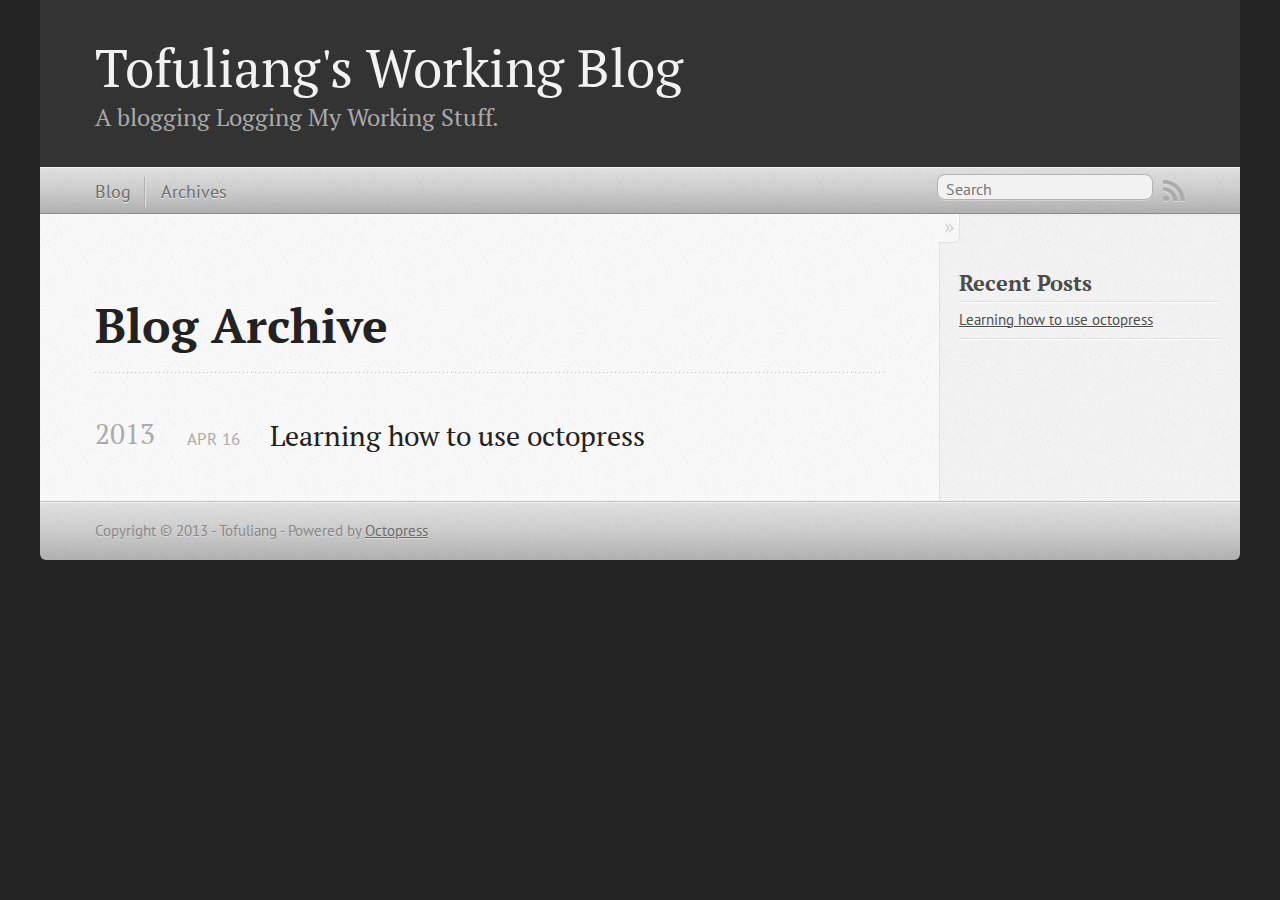
==== blog/archives/index.html @ 8b1bc57b "Site updated at 2013-04-16 16:21:03 UTC" ====
<!DOCTYPE html>
<!--[if IEMobile 7 ]><html class="no-js iem7"><![endif]-->
<!--[if lt IE 9]><html class="no-js lte-ie8"><![endif]-->
<!--[if (gt IE 8)|(gt IEMobile 7)|!(IEMobile)|!(IE)]><!--><html class="no-js" lang="en"><!--<![endif]-->
<head>
  <meta charset="utf-8">
  <title>Blog Archive - Tofuliang's Working Blog</title>
  <meta name="author" content="Tofuliang">

  
  <meta name="description" content=" Blog Archive 2013 Learning how to use octopress
Apr 16 2013 Recent Posts Learning how to use octopress ">
  

  <!-- http://t.co/dKP3o1e -->
  <meta name="HandheldFriendly" content="True">
  <meta name="MobileOptimized" content="320">
  <meta name="viewport" content="width=device-width, initial-scale=1">

  
  <link rel="canonical" href="http://tofuliang.github.com/blog/archives">
  <link href="/favicon.png" rel="icon">
  <link href="/stylesheets/screen.css" media="screen, projection" rel="stylesheet" type="text/css">
  <link href="/atom.xml" rel="alternate" title="Tofuliang's Working Blog" type="application/atom+xml">
  <script src="/javascripts/modernizr-2.0.js"></script>
  <script src="//ajax.googleapis.com/ajax/libs/jquery/1.9.1/jquery.min.js"></script>
  <script>!window.jQuery && document.write(unescape('%3Cscript src="./javascripts/lib/jquery.min.js"%3E%3C/script%3E'))</script>
  <script src="/javascripts/octopress.js" type="text/javascript"></script>
  <!--Fonts from Google"s Web font directory at http://google.com/webfonts -->
<link href="http://fonts.googleapis.com/css?family=PT+Serif:regular,italic,bold,bolditalic" rel="stylesheet" type="text/css">
<link href="http://fonts.googleapis.com/css?family=PT+Sans:regular,italic,bold,bolditalic" rel="stylesheet" type="text/css">

  

</head>

<body   >
  <header role="banner"><hgroup>
  <h1><a href="/">Tofuliang's Working Blog</a></h1>
  
    <h2>A blogging Logging My Working Stuff.</h2>
  
</hgroup>

</header>
  <nav role="navigation"><ul class="subscription" data-subscription="rss">
  <li><a href="/atom.xml" rel="subscribe-rss" title="subscribe via RSS">RSS</a></li>
  
</ul>
  
<form action="https://www.google.com/search" method="get">
  <fieldset role="search">
    <input type="hidden" name="q" value="site:tofuliang.github.com" />
    <input class="search" type="text" name="q" results="0" placeholder="Search"/>
  </fieldset>
</form>
  
<ul class="main-navigation">
  <li><a href="/">Blog</a></li>
  <li><a href="/blog/archives">Archives</a></li>
</ul>

</nav>
  <div id="main">
    <div id="content">
      <div>
<article role="article">
  
  <header>
    <h1 class="entry-title">Blog Archive</h1>
    
  </header>
  
  <div id="blog-archives">



  
  <h2>2013</h2>

<article>
  
<h1><a href="/blog/2013/04/16/learning-how-to-use-octopress/">Learning how to use octopress</a></h1>
<time datetime="2013-04-16T23:14:00+08:00" pubdate><span class='month'>Apr</span> <span class='day'>16</span> <span class='year'>2013</span></time>


</article>

</div>

  
</article>

</div>

<aside class="sidebar">
  
    <section>
  <h1>Recent Posts</h1>
  <ul id="recent_posts">
    
      <li class="post">
        <a href="/blog/2013/04/16/learning-how-to-use-octopress/">Learning how to use octopress</a>
      </li>
    
  </ul>
</section>





  
</aside>


    </div>
  </div>
  <footer role="contentinfo"><p>
  Copyright &copy; 2013 - Tofuliang -
  <span class="credit">Powered by <a href="http://octopress.org">Octopress</a></span>
</p>

</footer>
  







  <script type="text/javascript">
    (function(){
      var twitterWidgets = document.createElement('script');
      twitterWidgets.type = 'text/javascript';
      twitterWidgets.async = true;
      twitterWidgets.src = 'http://platform.twitter.com/widgets.js';
      document.getElementsByTagName('head')[0].appendChild(twitterWidgets);
    })();
  </script>





</body>
</html>
---- stylesheets/screen.css ----
html,body,div,span,applet,object,iframe,h1,h2,h3,h4,h5,h6,p,blockquote,pre,a,abbr,acronym,address,big,cite,code,del,dfn,em,img,ins,kbd,q,s,samp,small,strike,strong,sub,sup,tt,var,b,u,i,center,dl,dt,dd,ol,ul,li,fieldset,form,label,legend,table,caption,tbody,tfoot,thead,tr,th,td,article,aside,canvas,details,embed,figure,figcaption,footer,header,hgroup,menu,nav,output,ruby,section,summary,time,mark,audio,video{margin:0;padding:0;border:0;font:inherit;font-size:100%;vertical-align:baseline}html{line-height:1}ol,ul{list-style:none}table{border-collapse:collapse;border-spacing:0}caption,th,td{text-align:left;font-weight:normal;vertical-align:middle}q,blockquote{quotes:none}q:before,q:after,blockquote:before,blockquote:after{content:"";content:none}a img{border:none}article,aside,details,figcaption,figure,footer,header,hgroup,menu,nav,section,summary{display:block}article,aside,details,figcaption,figure,footer,header,hgroup,menu,nav,section,summary{display:block}a{color:#1863a1}a:visited{color:#751590}a:focus{color:#0181eb}a:hover{color:#0181eb}a:active{color:#01579f}aside.sidebar a{color:#1863a1}aside.sidebar a:focus{color:#0181eb}aside.sidebar a:hover{color:#0181eb}aside.sidebar a:active{color:#01579f}a{-webkit-transition:color 0.3s;-moz-transition:color 0.3s;-o-transition:color 0.3s;transition:color 0.3s}html{background:#252525 url('/images/line-tile.png?1366083861') top left}body>div{background:#f2f2f2 url('/images/noise.png?1366083861') top left;border-bottom:1px solid #bfbfbf}body>div>div{background:#f8f8f8 url('/images/noise.png?1366083861') top left;border-right:1px solid #e0e0e0}.heading,body>header h1,h1,h2,h3,h4,h5,h6{font-family:"PT Serif","Georgia","Helvetica Neue",Arial,sans-serif}.sans,body>header h2,article header p.meta,article>footer,#content .blog-index footer,html .gist .gist-file .gist-meta,#blog-archives a.category,#blog-archives time,aside.sidebar section,body>footer{font-family:"PT Sans","Helvetica Neue",Arial,sans-serif}.serif,body,#content .blog-index a[rel=full-article]{font-family:"PT Serif",Georgia,Times,"Times New Roman",serif}.mono,pre,code,tt,p code,li code{font-family:Menlo,Monaco,"Andale Mono","lucida console","Courier New",monospace}body>header h1{font-size:2.2em;font-family:"PT Serif","Georgia","Helvetica Neue",Arial,sans-serif;font-weight:normal;line-height:1.2em;margin-bottom:0.6667em}body>header h2{font-family:"PT Serif","Georgia","Helvetica Neue",Arial,sans-serif}body{line-height:1.5em;color:#222}h1{font-size:2.2em;line-height:1.2em}@media only screen and (min-width: 992px){body{font-size:1.15em}h1{font-size:2.6em;line-height:1.2em}}h1,h2,h3,h4,h5,h6{text-rendering:optimizelegibility;margin-bottom:1em;font-weight:bold}h2,section h1{font-size:1.5em}h3,section h2,section section h1{font-size:1.3em}h4,section h3,section section h2,section section section h1{font-size:1em}h5,section h4,section section h3{font-size:.9em}h6,section h5,section section h4,section section section h3{font-size:.8em}p,article blockquote,ul,ol{margin-bottom:1.5em}ul{list-style-type:disc}ul ul{list-style-type:circle;margin-bottom:0px}ul ul ul{list-style-type:square;margin-bottom:0px}ol{list-style-type:decimal}ol ol{list-style-type:lower-alpha;margin-bottom:0px}ol ol ol{list-style-type:lower-roman;margin-bottom:0px}ul,ul ul,ul ol,ol,ol ul,ol ol{margin-left:1.3em}ul ul,ul ol,ol ul,ol ol{margin-bottom:0em}strong{font-weight:bold}em{font-style:italic}sup,sub{font-size:0.8em;position:relative;display:inline-block}sup{top:-0.5em}sub{bottom:-0.5em}q{font-style:italic}q:before{content:"\201C"}q:after{content:"\201D"}em,dfn{font-style:italic}strong,dfn{font-weight:bold}del,s{text-decoration:line-through}abbr,acronym{border-bottom:1px dotted;cursor:help}sub,sup{line-height:0}hr{margin-bottom:0.2em}small{font-size:.8em}big{font-size:1.2em}article blockquote{font-style:italic;position:relative;font-size:1.2em;line-height:1.5em;padding-left:1em;border-left:4px solid rgba(170,170,170,0.5)}article blockquote cite{font-style:italic}article blockquote cite a{color:#aaa !important;word-wrap:break-word}article blockquote cite:before{content:'\2014';padding-right:.3em;padding-left:.3em;color:#aaa}@media only screen and (min-width: 992px){article blockquote{padding-left:1.5em;border-left-width:4px}}.pullquote-right:before,.pullquote-left:before{padding:0;border:none;content:attr(data-pullquote);float:right;width:45%;margin:.5em 0 1em 1.5em;position:relative;top:7px;font-size:1.4em;line-height:1.45em}.pullquote-left:before{float:left;margin:.5em 1.5em 1em 0}.force-wrap,article a,aside.sidebar a{white-space:-moz-pre-wrap;white-space:-pre-wrap;white-space:-o-pre-wrap;white-space:pre-wrap;word-wrap:break-word}.group,body>header,body>nav,body>footer,body #content>article,body #content>div>article,body #content>div>section,body div.pagination,aside.sidebar,#main,#content,.sidebar{*zoom:1}.group:after,body>header:after,body>nav:after,body>footer:after,body #content>article:after,body #content>div>article:after,body #content>div>section:after,body div.pagination:after,aside.sidebar:after,#main:after,#content:after,.sidebar:after{content:"";display:table;clear:both}body{-webkit-text-size-adjust:none;max-width:1200px;position:relative;margin:0 auto}body>header,body>nav,body>footer,body #content>article,body #content>div>article,body #content>div>section{padding-left:18px;padding-right:18px}@media only screen and (min-width: 480px){body>header,body>nav,body>footer,body #content>article,body #content>div>article,body #content>div>section{padding-left:25px;padding-right:25px}}@media only screen and (min-width: 768px){body>header,body>nav,body>footer,body #content>article,body #content>div>article,body #content>div>section{padding-left:35px;padding-right:35px}}@media only screen and (min-width: 992px){body>header,body>nav,body>footer,body #content>article,body #content>div>article,body #content>div>section{padding-left:55px;padding-right:55px}}body div.pagination{margin-left:18px;margin-right:18px}@media only screen and (min-width: 480px){body div.pagination{margin-left:25px;margin-right:25px}}@media only screen and (min-width: 768px){body div.pagination{margin-left:35px;margin-right:35px}}@media only screen and (min-width: 992px){body div.pagination{margin-left:55px;margin-right:55px}}body>header{font-size:1em;padding-top:1.5em;padding-bottom:1.5em}#content{overflow:hidden}#content>div,#content>article{width:100%}aside.sidebar{float:none;padding:0 18px 1px;background-color:#f7f7f7;border-top:1px solid #e0e0e0}.flex-content,article img,article video,article .flash-video,aside.sidebar img{max-width:100%;height:auto}.basic-alignment.left,article img.left,article video.left,article .left.flash-video,aside.sidebar img.left{float:left;margin-right:1.5em}.basic-alignment.right,article img.right,article video.right,article .right.flash-video,aside.sidebar img.right{float:right;margin-left:1.5em}.basic-alignment.center,article img.center,article video.center,article .center.flash-video,aside.sidebar img.center{display:block;margin:0 auto 1.5em}.basic-alignment.left,article img.left,article video.left,article .left.flash-video,aside.sidebar img.left,.basic-alignment.right,article img.right,article video.right,article .right.flash-video,aside.sidebar img.right{margin-bottom:.8em}.toggle-sidebar,.no-sidebar .toggle-sidebar{display:none}@media only screen and (min-width: 750px){body.sidebar-footer aside.sidebar{float:none;width:auto;clear:left;margin:0;padding:0 35px 1px;background-color:#f7f7f7;border-top:1px solid #eaeaea}body.sidebar-footer aside.sidebar section.odd,body.sidebar-footer aside.sidebar section.even{float:left;width:48%}body.sidebar-footer aside.sidebar section.odd{margin-left:0}body.sidebar-footer aside.sidebar section.even{margin-left:4%}body.sidebar-footer aside.sidebar.thirds section{width:30%;margin-left:5%}body.sidebar-footer aside.sidebar.thirds section.first{margin-left:0;clear:both}}body.sidebar-footer #content{margin-right:0px}body.sidebar-footer .toggle-sidebar{display:none}@media only screen and (min-width: 550px){body>header{font-size:1em}}@media only screen and (min-width: 750px){aside.sidebar{float:none;width:auto;clear:left;margin:0;padding:0 35px 1px;background-color:#f7f7f7;border-top:1px solid #eaeaea}aside.sidebar section.odd,aside.sidebar section.even{float:left;width:48%}aside.sidebar section.odd{margin-left:0}aside.sidebar section.even{margin-left:4%}aside.sidebar.thirds section{width:30%;margin-left:5%}aside.sidebar.thirds section.first{margin-left:0;clear:both}}@media only screen and (min-width: 768px){body{-webkit-text-size-adjust:auto}body>header{font-size:1.2em}#main{padding:0;margin:0 auto}#content{overflow:visible;margin-right:240px;position:relative}.no-sidebar #content{margin-right:0;border-right:0}.collapse-sidebar #content{margin-right:20px}#content>div,#content>article{padding-top:17.5px;padding-bottom:17.5px;float:left}aside.sidebar{width:210px;padding:0 15px 15px;background:none;clear:none;float:left;margin:0 -100% 0 0}aside.sidebar section{width:auto;margin-left:0}aside.sidebar section.odd,aside.sidebar section.even{float:none;width:auto;margin-left:0}.collapse-sidebar aside.sidebar{float:none;width:auto;clear:left;margin:0;padding:0 35px 1px;background-color:#f7f7f7;border-top:1px solid #eaeaea}.collapse-sidebar aside.sidebar section.odd,.collapse-sidebar aside.sidebar section.even{float:left;width:48%}.collapse-sidebar aside.sidebar section.odd{margin-left:0}.collapse-sidebar aside.sidebar section.even{margin-left:4%}.collapse-sidebar aside.sidebar.thirds section{width:30%;margin-left:5%}.collapse-sidebar aside.sidebar.thirds section.first{margin-left:0;clear:both}}@media only screen and (min-width: 992px){body>header{font-size:1.3em}#content{margin-right:300px}#content>div,#content>article{padding-top:27.5px;padding-bottom:27.5px}aside.sidebar{width:260px;padding:1.2em 20px 20px}.collapse-sidebar aside.sidebar{padding-left:55px;padding-right:55px}}@media only screen and (min-width: 768px){ul,ol{margin-left:0}}body>header{background:#333}body>header h1{display:inline-block;margin:0}body>header h1 a,body>header h1 a:visited,body>header h1 a:hover{color:#f2f2f2;text-decoration:none}body>header h2{margin:.2em 0 0;font-size:1em;color:#aaa;font-weight:normal}body>nav{position:relative;background-color:#ccc;background:url('/images/noise.png?1366083861'),-webkit-gradient(linear, 50% 0%, 50% 100%, color-stop(0%, #e0e0e0), color-stop(50%, #cccccc), color-stop(100%, #b0b0b0));background:url('/images/noise.png?1366083861'),-webkit-linear-gradient(#e0e0e0,#cccccc,#b0b0b0);background:url('/images/noise.png?1366083861'),-moz-linear-gradient(#e0e0e0,#cccccc,#b0b0b0);background:url('/images/noise.png?1366083861'),-o-linear-gradient(#e0e0e0,#cccccc,#b0b0b0);background:url('/images/noise.png?1366083861'),linear-gradient(#e0e0e0,#cccccc,#b0b0b0);border-top:1px solid #f2f2f2;border-bottom:1px solid #8c8c8c;padding-top:.35em;padding-bottom:.35em}body>nav form{-webkit-background-clip:padding;-moz-background-clip:padding;background-clip:padding-box;margin:0;padding:0}body>nav form .search{padding:.3em .5em 0;font-size:.85em;font-family:"PT Sans","Helvetica Neue",Arial,sans-serif;line-height:1.1em;width:95%;-webkit-border-radius:0.5em;-moz-border-radius:0.5em;-ms-border-radius:0.5em;-o-border-radius:0.5em;border-radius:0.5em;-webkit-background-clip:padding;-moz-background-clip:padding;background-clip:padding-box;-webkit-box-shadow:#d1d1d1 0 1px;-moz-box-shadow:#d1d1d1 0 1px;box-shadow:#d1d1d1 0 1px;background-color:#f2f2f2;border:1px solid #b3b3b3;color:#888}body>nav form .search:focus{color:#444;border-color:#80b1df;-webkit-box-shadow:#80b1df 0 0 4px,#80b1df 0 0 3px inset;-moz-box-shadow:#80b1df 0 0 4px,#80b1df 0 0 3px inset;box-shadow:#80b1df 0 0 4px,#80b1df 0 0 3px inset;background-color:#fff;outline:none}body>nav fieldset[role=search]{float:right;width:48%}body>nav fieldset.mobile-nav{float:left;width:48%}body>nav fieldset.mobile-nav select{width:100%;font-size:.8em;border:1px solid #888}body>nav ul{display:none}@media only screen and (min-width: 550px){body>nav{font-size:.9em}body>nav ul{margin:0;padding:0;border:0;overflow:hidden;*zoom:1;float:left;display:block;padding-top:.15em}body>nav ul li{list-style-image:none;list-style-type:none;margin-left:0;white-space:nowrap;display:inline;float:left;padding-left:0;padding-right:0}body>nav ul li:first-child,body>nav ul li.first{padding-left:0}body>nav ul li:last-child{padding-right:0}body>nav ul li.last{padding-right:0}body>nav ul.subscription{margin-left:.8em;float:right}body>nav ul.subscription li:last-child a{padding-right:0}body>nav ul li{margin:0}body>nav a{color:#6b6b6b;font-family:"PT Sans","Helvetica Neue",Arial,sans-serif;text-shadow:#ebebeb 0 1px;float:left;text-decoration:none;font-size:1.1em;padding:.1em 0;line-height:1.5em}body>nav a:visited{color:#6b6b6b}body>nav a:hover{color:#2b2b2b}body>nav li+li{border-left:1px solid #b0b0b0;margin-left:.8em}body>nav li+li a{padding-left:.8em;border-left:1px solid #dedede}body>nav form{float:right;text-align:left;padding-left:.8em;width:175px}body>nav form .search{width:93%;font-size:.95em;line-height:1.2em}body>nav ul[data-subscription$=email]+form{width:97px}body>nav ul[data-subscription$=email]+form .search{width:91%}body>nav fieldset.mobile-nav{display:none}body>nav fieldset[role=search]{width:99%}}@media only screen and (min-width: 992px){body>nav form{width:215px}body>nav ul[data-subscription$=email]+form{width:147px}}.no-placeholder body>nav .search{background:#f2f2f2 url('/images/search.png?1366083861') 0.3em 0.25em no-repeat;text-indent:1.3em}@media only screen and (min-width: 550px){.maskImage body>nav ul[data-subscription$=email]+form{width:123px}}@media only screen and (min-width: 992px){.maskImage body>nav ul[data-subscription$=email]+form{width:173px}}.maskImage ul.subscription{position:relative;top:.2em}.maskImage ul.subscription li,.maskImage ul.subscription a{border:0;padding:0}.maskImage a[rel=subscribe-rss]{position:relative;top:0px;text-indent:-999999em;background-color:#dedede;border:0;padding:0}.maskImage a[rel=subscribe-rss],.maskImage a[rel=subscribe-rss]:after{-webkit-mask-image:url('/images/rss.png?1366083861');-moz-mask-image:url('/images/rss.png?1366083861');-ms-mask-image:url('/images/rss.png?1366083861');-o-mask-image:url('/images/rss.png?1366083861');mask-image:url('/images/rss.png?1366083861');-webkit-mask-repeat:no-repeat;-moz-mask-repeat:no-repeat;-ms-mask-repeat:no-repeat;-o-mask-repeat:no-repeat;mask-repeat:no-repeat;width:22px;height:22px}.maskImage a[rel=subscribe-rss]:after{content:"";position:absolute;top:-1px;left:0;background-color:#ababab}.maskImage a[rel=subscribe-rss]:hover:after{background-color:#9e9e9e}.maskImage a[rel=subscribe-email]{position:relative;top:0px;text-indent:-999999em;background-color:#dedede;border:0;padding:0}.maskImage a[rel=subscribe-email],.maskImage a[rel=subscribe-email]:after{-webkit-mask-image:url('/images/email.png?1366083861');-moz-mask-image:url('/images/email.png?1366083861');-ms-mask-image:url('/images/email.png?1366083861');-o-mask-image:url('/images/email.png?1366083861');mask-image:url('/images/email.png?1366083861');-webkit-mask-repeat:no-repeat;-moz-mask-repeat:no-repeat;-ms-mask-repeat:no-repeat;-o-mask-repeat:no-repeat;mask-repeat:no-repeat;width:28px;height:22px}.maskImage a[rel=subscribe-email]:after{content:"";position:absolute;top:-1px;left:0;background-color:#ababab}.maskImage a[rel=subscribe-email]:hover:after{background-color:#9e9e9e}article{padding-top:1em}article header{position:relative;padding-top:2em;padding-bottom:1em;margin-bottom:1em;background:url('[data-uri]') bottom left repeat-x}article header h1{margin:0}article header h1 a{text-decoration:none}article header h1 a:hover{text-decoration:underline}article header p{font-size:.9em;color:#aaa;margin:0}article header p.meta{text-transform:uppercase;position:absolute;top:0}@media only screen and (min-width: 768px){article header{margin-bottom:1.5em;padding-bottom:1em;background:url('[data-uri]') bottom left repeat-x}}article h2{padding-top:0.8em;background:url('[data-uri]') top left repeat-x}.entry-content article h2:first-child,article header+h2{padding-top:0}article h2:first-child,article header+h2{background:none}article .feature{padding-top:.5em;margin-bottom:1em;padding-bottom:1em;background:url('[data-uri]') bottom left repeat-x;font-size:2.0em;font-style:italic;line-height:1.3em}article img,article video,article .flash-video{-webkit-border-radius:0.3em;-moz-border-radius:0.3em;-ms-border-radius:0.3em;-o-border-radius:0.3em;border-radius:0.3em;-webkit-box-shadow:rgba(0,0,0,0.15) 0 1px 4px;-moz-box-shadow:rgba(0,0,0,0.15) 0 1px 4px;box-shadow:rgba(0,0,0,0.15) 0 1px 4px;-webkit-box-sizing:border-box;-moz-box-sizing:border-box;box-sizing:border-box;border:#fff 0.5em solid}article video,article .flash-video{margin:0 auto 1.5em}article video{display:block;width:100%}article .flash-video>div{position:relative;display:block;padding-bottom:56.25%;padding-top:1px;height:0;overflow:hidden}article .flash-video>div iframe,article .flash-video>div object,article .flash-video>div embed{position:absolute;top:0;left:0;width:100%;height:100%}article>footer{padding-bottom:2.5em;margin-top:2em}article>footer p.meta{margin-bottom:.8em;font-size:.85em;clear:both;overflow:hidden}.blog-index article+article{background:url('[data-uri]') top left repeat-x}#content .blog-index{padding-top:0;padding-bottom:0}#content .blog-index article{padding-top:2em}#content .blog-index article header{background:none;padding-bottom:0}#content .blog-index article h1{font-size:2.2em}#content .blog-index article h1 a{color:inherit}#content .blog-index article h1 a:hover{color:#0181eb}#content .blog-index a[rel=full-article]{background:#ebebeb;display:inline-block;padding:.4em .8em;margin-right:.5em;text-decoration:none;color:#666;-webkit-transition:background-color 0.5s;-moz-transition:background-color 0.5s;-o-transition:background-color 0.5s;transition:background-color 0.5s}#content .blog-index a[rel=full-article]:hover{background:#0181eb;text-shadow:none;color:#f8f8f8}#content .blog-index footer{margin-top:1em}.separator,article>footer .byline+time:before,article>footer time+time:before,article>footer .comments:before,article>footer .byline ~ .categories:before{content:"\2022 ";padding:0 .4em 0 .2em;display:inline-block}#content div.pagination{text-align:center;font-size:.95em;position:relative;background:url('[data-uri]') top left repeat-x;padding-top:1.5em;padding-bottom:1.5em}#content div.pagination a{text-decoration:none;color:#aaa}#content div.pagination a.prev{position:absolute;left:0}#content div.pagination a.next{position:absolute;right:0}#content div.pagination a:hover{color:#0181eb}#content div.pagination a[href*=archive]:before,#content div.pagination a[href*=archive]:after{content:'\2014';padding:0 .3em}p.meta+.sharing{padding-top:1em;padding-left:0;background:url('[data-uri]') top left repeat-x}#fb-root{display:none}.highlight,html .gist .gist-file .gist-syntax .gist-highlight{border:1px solid #05232b !important}.highlight table td.code,html .gist .gist-file .gist-syntax .gist-highlight table td.code{width:100%}.highlight .line-numbers,html .gist .gist-file .gist-syntax .highlight .line_numbers{text-align:right;font-size:13px;line-height:1.45em;background:#073642 url('/images/noise.png?1366083861') top left !important;border-right:1px solid #00232c !important;-webkit-box-shadow:#083e4b -1px 0 inset;-moz-box-shadow:#083e4b -1px 0 inset;box-shadow:#083e4b -1px 0 inset;text-shadow:#021014 0 -1px;padding:.8em !important;-webkit-border-radius:0;-moz-border-radius:0;-ms-border-radius:0;-o-border-radius:0;border-radius:0}.highlight .line-numbers span,html .gist .gist-file .gist-syntax .highlight .line_numbers span{color:#586e75 !important}figure.code,.gist-file,pre{-webkit-box-shadow:rgba(0,0,0,0.06) 0 0 10px;-moz-box-shadow:rgba(0,0,0,0.06) 0 0 10px;box-shadow:rgba(0,0,0,0.06) 0 0 10px}figure.code .highlight pre,.gist-file .highlight pre,pre .highlight pre{-webkit-box-shadow:none;-moz-box-shadow:none;box-shadow:none}.gist .highlight *::-moz-selection,figure.code .highlight *::-moz-selection{background:#386774;color:inherit;text-shadow:#002b36 0 1px}.gist .highlight *::-webkit-selection,figure.code .highlight *::-webkit-selection{background:#386774;color:inherit;text-shadow:#002b36 0 1px}.gist .highlight *::selection,figure.code .highlight *::selection{background:#386774;color:inherit;text-shadow:#002b36 0 1px}html .gist .gist-file{margin-bottom:1.8em;position:relative;border:none;padding-top:26px !important}html .gist .gist-file .highlight{margin-bottom:0}html .gist .gist-file .gist-syntax{border-bottom:0 !important;background:none !important}html .gist .gist-file .gist-syntax .gist-highlight{background:#002b36 !important}html .gist .gist-file .gist-syntax .highlight pre{padding:0}html .gist .gist-file .gist-meta{padding:.6em 0.8em;border:1px solid #083e4b !important;color:#586e75;font-size:.7em !important;background:#073642 url('/images/noise.png?1366083861') top left;line-height:1.5em}html .gist .gist-file .gist-meta a{color:#75878b !important;text-decoration:none}html .gist .gist-file .gist-meta a:hover{text-decoration:underline}html .gist .gist-file .gist-meta a:hover{color:#93a1a1 !important}html .gist .gist-file .gist-meta a[href*='#file']{position:absolute;top:0;left:0;right:-10px;color:#474747 !important}html .gist .gist-file .gist-meta a[href*='#file']:hover{color:#1863a1 !important}html .gist .gist-file .gist-meta a[href*=raw]{top:.4em}pre{background:#002b36 url('/images/noise.png?1366083861') top left;-webkit-border-radius:0.4em;-moz-border-radius:0.4em;-ms-border-radius:0.4em;-o-border-radius:0.4em;border-radius:0.4em;border:1px solid #05232b;line-height:1.45em;font-size:13px;margin-bottom:2.1em;padding:.8em 1em;color:#93a1a1;overflow:auto}h3.filename+pre{-moz-border-radius-topleft:0px;-webkit-border-top-left-radius:0px;border-top-left-radius:0px;-moz-border-radius-topright:0px;-webkit-border-top-right-radius:0px;border-top-right-radius:0px}p code,li code{display:inline-block;white-space:no-wrap;background:#fff;font-size:.8em;line-height:1.5em;color:#555;border:1px solid #ddd;-webkit-border-radius:0.4em;-moz-border-radius:0.4em;-ms-border-radius:0.4em;-o-border-radius:0.4em;border-radius:0.4em;padding:0 .3em;margin:-1px 0}p pre code,li pre code{font-size:1em !important;background:none;border:none}.pre-code,html .gist .gist-file .gist-syntax .highlight pre,.highlight code{font-family:Menlo,Monaco,"Andale Mono","lucida console","Courier New",monospace !important;overflow:scroll;overflow-y:hidden;display:block;padding:.8em;overflow-x:auto;line-height:1.45em;background:#002b36 url('/images/noise.png?1366083861') top left !important;color:#93a1a1 !important}.pre-code span,html .gist .gist-file .gist-syntax .highlight pre span,.highlight code span{color:#93a1a1 !important}.pre-code span,html .gist .gist-file .gist-syntax .highlight pre span,.highlight code span{font-style:normal !important;font-weight:normal !important}.pre-code .c,html .gist .gist-file .gist-syntax .highlight pre .c,.highlight code .c{color:#586e75 !important;font-style:italic !important}.pre-code .cm,html .gist .gist-file .gist-syntax .highlight pre .cm,.highlight code .cm{color:#586e75 !important;font-style:italic !important}.pre-code .cp,html .gist .gist-file .gist-syntax .highlight pre .cp,.highlight code .cp{color:#586e75 !important;font-style:italic !important}.pre-code .c1,html .gist .gist-file .gist-syntax .highlight pre .c1,.highlight code .c1{color:#586e75 !important;font-style:italic !important}.pre-code .cs,html .gist .gist-file .gist-syntax .highlight pre .cs,.highlight code .cs{color:#586e75 !important;font-weight:bold !important;font-style:italic !important}.pre-code .err,html .gist .gist-file .gist-syntax .highlight pre .err,.highlight code .err{color:#dc322f !important;background:none !important}.pre-code .k,html .gist .gist-file .gist-syntax .highlight pre .k,.highlight code .k{color:#cb4b16 !important}.pre-code .o,html .gist .gist-file .gist-syntax .highlight pre .o,.highlight code .o{color:#93a1a1 !important;font-weight:bold !important}.pre-code .p,html .gist .gist-file .gist-syntax .highlight pre .p,.highlight code .p{color:#93a1a1 !important}.pre-code .ow,html .gist .gist-file .gist-syntax .highlight pre .ow,.highlight code .ow{color:#2aa198 !important;font-weight:bold !important}.pre-code .gd,html .gist .gist-file .gist-syntax .highlight pre .gd,.highlight code .gd{color:#93a1a1 !important;background-color:#372c34 !important;display:inline-block}.pre-code .gd .x,html .gist .gist-file .gist-syntax .highlight pre .gd .x,.highlight code .gd .x{color:#93a1a1 !important;background-color:#4d2d33 !important;display:inline-block}.pre-code .ge,html .gist .gist-file .gist-syntax .highlight pre .ge,.highlight code .ge{color:#93a1a1 !important;font-style:italic !important}.pre-code .gh,html .gist .gist-file .gist-syntax .highlight pre .gh,.highlight code .gh{color:#586e75 !important}.pre-code .gi,html .gist .gist-file .gist-syntax .highlight pre .gi,.highlight code .gi{color:#93a1a1 !important;background-color:#1a412b !important;display:inline-block}.pre-code .gi .x,html .gist .gist-file .gist-syntax .highlight pre .gi .x,.highlight code .gi .x{color:#93a1a1 !important;background-color:#355720 !important;display:inline-block}.pre-code .gs,html .gist .gist-file .gist-syntax .highlight pre .gs,.highlight code .gs{color:#93a1a1 !important;font-weight:bold !important}.pre-code .gu,html .gist .gist-file .gist-syntax .highlight pre .gu,.highlight code .gu{color:#6c71c4 !important}.pre-code .kc,html .gist .gist-file .gist-syntax .highlight pre .kc,.highlight code .kc{color:#859900 !important;font-weight:bold !important}.pre-code .kd,html .gist .gist-file .gist-syntax .highlight pre .kd,.highlight code .kd{color:#268bd2 !important}.pre-code .kp,html .gist .gist-file .gist-syntax .highlight pre .kp,.highlight code .kp{color:#cb4b16 !important;font-weight:bold !important}.pre-code .kr,html .gist .gist-file .gist-syntax .highlight pre .kr,.highlight code .kr{color:#d33682 !important;font-weight:bold !important}.pre-code .kt,html .gist .gist-file .gist-syntax .highlight pre .kt,.highlight code .kt{color:#2aa198 !important}.pre-code .n,html .gist .gist-file .gist-syntax .highlight pre .n,.highlight code .n{color:#268bd2 !important}.pre-code .na,html .gist .gist-file .gist-syntax .highlight pre .na,.highlight code .na{color:#268bd2 !important}.pre-code .nb,html .gist .gist-file .gist-syntax .highlight pre .nb,.highlight code .nb{color:#859900 !important}.pre-code .nc,html .gist .gist-file .gist-syntax .highlight pre .nc,.highlight code .nc{color:#d33682 !important}.pre-code .no,html .gist .gist-file .gist-syntax .highlight pre .no,.highlight code .no{color:#b58900 !important}.pre-code .nl,html .gist .gist-file .gist-syntax .highlight pre .nl,.highlight code .nl{color:#859900 !important}.pre-code .ne,html .gist .gist-file .gist-syntax .highlight pre .ne,.highlight code .ne{color:#268bd2 !important;font-weight:bold !important}.pre-code .nf,html .gist .gist-file .gist-syntax .highlight pre .nf,.highlight code .nf{color:#268bd2 !important;font-weight:bold !important}.pre-code .nn,html .gist .gist-file .gist-syntax .highlight pre .nn,.highlight code .nn{color:#b58900 !important}.pre-code .nt,html .gist .gist-file .gist-syntax .highlight pre .nt,.highlight code .nt{color:#268bd2 !important;font-weight:bold !important}.pre-code .nx,html .gist .gist-file .gist-syntax .highlight pre .nx,.highlight code .nx{color:#b58900 !important}.pre-code .vg,html .gist .gist-file .gist-syntax .highlight pre .vg,.highlight code .vg{color:#268bd2 !important}.pre-code .vi,html .gist .gist-file .gist-syntax .highlight pre .vi,.highlight code .vi{color:#268bd2 !important}.pre-code .nv,html .gist .gist-file .gist-syntax .highlight pre .nv,.highlight code .nv{color:#268bd2 !important}.pre-code .mf,html .gist .gist-file .gist-syntax .highlight pre .mf,.highlight code .mf{color:#2aa198 !important}.pre-code .m,html .gist .gist-file .gist-syntax .highlight pre .m,.highlight code .m{color:#2aa198 !important}.pre-code .mh,html .gist .gist-file .gist-syntax .highlight pre .mh,.highlight code .mh{color:#2aa198 !important}.pre-code .mi,html .gist .gist-file .gist-syntax .highlight pre .mi,.highlight code .mi{color:#2aa198 !important}.pre-code .s,html .gist .gist-file .gist-syntax .highlight pre .s,.highlight code .s{color:#2aa198 !important}.pre-code .sd,html .gist .gist-file .gist-syntax .highlight pre .sd,.highlight code .sd{color:#2aa198 !important}.pre-code .s2,html .gist .gist-file .gist-syntax .highlight pre .s2,.highlight code .s2{color:#2aa198 !important}.pre-code .se,html .gist .gist-file .gist-syntax .highlight pre .se,.highlight code .se{color:#dc322f !important}.pre-code .si,html .gist .gist-file .gist-syntax .highlight pre .si,.highlight code .si{color:#268bd2 !important}.pre-code .sr,html .gist .gist-file .gist-syntax .highlight pre .sr,.highlight code .sr{color:#2aa198 !important}.pre-code .s1,html .gist .gist-file .gist-syntax .highlight pre .s1,.highlight code .s1{color:#2aa198 !important}.pre-code div .gd,html .gist .gist-file .gist-syntax .highlight pre div .gd,.highlight code div .gd,.pre-code div .gd .x,html .gist .gist-file .gist-syntax .highlight pre div .gd .x,.highlight code div .gd .x,.pre-code div .gi,html .gist .gist-file .gist-syntax .highlight pre div .gi,.highlight code div .gi,.pre-code div .gi .x,html .gist .gist-file .gist-syntax .highlight pre div .gi .x,.highlight code div .gi .x{display:inline-block;width:100%}.highlight,.gist-highlight{margin-bottom:1.8em;background:#002b36;overflow-y:hidden;overflow-x:auto}.highlight pre,.gist-highlight pre{background:none;-webkit-border-radius:0px;-moz-border-radius:0px;-ms-border-radius:0px;-o-border-radius:0px;border-radius:0px;border:none;padding:0;margin-bottom:0}pre::-webkit-scrollbar,.highlight::-webkit-scrollbar,.gist-highlight::-webkit-scrollbar{height:.5em;background:rgba(255,255,255,0.15)}pre::-webkit-scrollbar-thumb:horizontal,.highlight::-webkit-scrollbar-thumb:horizontal,.gist-highlight::-webkit-scrollbar-thumb:horizontal{background:rgba(255,255,255,0.2);-webkit-border-radius:4px;border-radius:4px}.highlight code{background:#000}figure.code{background:none;padding:0;border:0;margin-bottom:1.5em}figure.code pre{margin-bottom:0}figure.code figcaption{position:relative}figure.code .highlight{margin-bottom:0}.code-title,html .gist .gist-file .gist-meta a[href*='#file'],h3.filename,figure.code figcaption{text-align:center;font-size:13px;line-height:2em;text-shadow:#cbcccc 0 1px 0;color:#474747;font-weight:normal;margin-bottom:0;-moz-border-radius-topleft:5px;-webkit-border-top-left-radius:5px;border-top-left-radius:5px;-moz-border-radius-topright:5px;-webkit-border-top-right-radius:5px;border-top-right-radius:5px;font-family:"Helvetica Neue", Arial, "Lucida Grande", "Lucida Sans Unicode", Lucida, sans-serif;background:#aaa url('/images/code_bg.png?1366083861') top repeat-x;border:1px solid #565656;border-top-color:#cbcbcb;border-left-color:#a5a5a5;border-right-color:#a5a5a5;border-bottom:0}.download-source,html .gist .gist-file .gist-meta a[href*=raw],figure.code figcaption a{position:absolute;right:.8em;text-decoration:none;color:#666 !important;z-index:1;font-size:13px;text-shadow:#cbcccc 0 1px 0;padding-left:3em}.download-source:hover,html .gist .gist-file .gist-meta a[href*=raw]:hover,figure.code figcaption a:hover{text-decoration:underline}#archive #content>div,#archive #content>div>article{padding-top:0}#blog-archives{color:#aaa}#blog-archives article{padding:1em 0 1em;position:relative;background:url('[data-uri]') bottom left repeat-x}#blog-archives article:last-child{background:none}#blog-archives article footer{padding:0;margin:0}#blog-archives h1{color:#222;margin-bottom:.3em}#blog-archives h2{display:none}#blog-archives h1{font-size:1.5em}#blog-archives h1 a{text-decoration:none;color:inherit;font-weight:normal;display:inline-block}#blog-archives h1 a:hover{text-decoration:underline}#blog-archives h1 a:hover{color:#0181eb}#blog-archives a.category,#blog-archives time{color:#aaa}#blog-archives .entry-content{display:none}#blog-archives time{font-size:.9em;line-height:1.2em}#blog-archives time .month,#blog-archives time .day{display:inline-block}#blog-archives time .month{text-transform:uppercase}#blog-archives p{margin-bottom:1em}#blog-archives a,#blog-archives .entry-content a{color:inherit}#blog-archives a:hover,#blog-archives .entry-content a:hover{color:#0181eb}#blog-archives a:hover{color:#0181eb}@media only screen and (min-width: 550px){#blog-archives article{margin-left:5em}#blog-archives h2{margin-bottom:.3em;font-weight:normal;display:inline-block;position:relative;top:-1px;float:left}#blog-archives h2:first-child{padding-top:.75em}#blog-archives time{position:absolute;text-align:right;left:0em;top:1.8em}#blog-archives .year{display:none}#blog-archives article{padding-left:4.5em;padding-bottom:.7em}#blog-archives a.category{line-height:1.1em}}#content>.category article{margin-left:0;padding-left:6.8em}#content>.category .year{display:inline}.side-shadow-border,aside.sidebar section h1,aside.sidebar li{-webkit-box-shadow:#fff 0 1px;-moz-box-shadow:#fff 0 1px;box-shadow:#fff 0 1px}aside.sidebar{overflow:hidden;color:#4b4b4b;text-shadow:#fff 0 1px}aside.sidebar section{font-size:.8em;line-height:1.4em;margin-bottom:1.5em}aside.sidebar section h1{margin:1.5em 0 0;padding-bottom:.2em;border-bottom:1px solid #e0e0e0}aside.sidebar section h1+p{padding-top:.4em}aside.sidebar img{-webkit-border-radius:0.3em;-moz-border-radius:0.3em;-ms-border-radius:0.3em;-o-border-radius:0.3em;border-radius:0.3em;-webkit-box-shadow:rgba(0,0,0,0.15) 0 1px 4px;-moz-box-shadow:rgba(0,0,0,0.15) 0 1px 4px;box-shadow:rgba(0,0,0,0.15) 0 1px 4px;-webkit-box-sizing:border-box;-moz-box-sizing:border-box;box-sizing:border-box;border:#fff 0.3em solid}aside.sidebar ul{margin-bottom:0.5em;margin-left:0}aside.sidebar li{list-style:none;padding:.5em 0;margin:0;border-bottom:1px solid #e0e0e0}aside.sidebar li p:last-child{margin-bottom:0}aside.sidebar a{color:inherit;-webkit-transition:color 0.5s;-moz-transition:color 0.5s;-o-transition:color 0.5s;transition:color 0.5s}aside.sidebar:hover a{color:#1863a1}aside.sidebar:hover a:hover{color:#0181eb}.aside-alt-link,#pinboard_linkroll .pin-tag{color:#7e7e7e}.aside-alt-link:hover,#pinboard_linkroll .pin-tag:hover{color:#0181eb}@media only screen and (min-width: 768px){.toggle-sidebar{outline:none;position:absolute;right:-10px;top:0;bottom:0;display:inline-block;text-decoration:none;color:#cecece;width:9px;cursor:pointer}.toggle-sidebar:hover{background:#e9e9e9;background:-webkit-gradient(linear, 0% 50%, 100% 50%, color-stop(0%, rgba(224,224,224,0.5)), color-stop(100%, rgba(224,224,224,0)));background:-webkit-linear-gradient(left, rgba(224,224,224,0.5),rgba(224,224,224,0));background:-moz-linear-gradient(left, rgba(224,224,224,0.5),rgba(224,224,224,0));background:-o-linear-gradient(left, rgba(224,224,224,0.5),rgba(224,224,224,0));background:linear-gradient(left, rgba(224,224,224,0.5),rgba(224,224,224,0))}.toggle-sidebar:after{position:absolute;right:-11px;top:0;width:20px;font-size:1.2em;line-height:1.1em;padding-bottom:.15em;-moz-border-radius-bottomright:0.3em;-webkit-border-bottom-right-radius:0.3em;border-bottom-right-radius:0.3em;text-align:center;background:#f8f8f8 url('/images/noise.png?1366083861') top left;border-bottom:1px solid #e0e0e0;border-right:1px solid #e0e0e0;content:"\00BB";text-indent:-1px}.collapse-sidebar .toggle-sidebar{text-indent:0px;right:-20px;width:19px}.collapse-sidebar .toggle-sidebar:hover{background:#e9e9e9}.collapse-sidebar .toggle-sidebar:after{border-left:1px solid #e0e0e0;text-shadow:#fff 0 1px;content:"\00AB";left:0px;right:0;text-align:center;text-indent:0;border:0;border-right-width:0;background:none}}.googleplus h1{-moz-box-shadow:none !important;-webkit-box-shadow:none !important;-o-box-shadow:none !important;box-shadow:none !important;border-bottom:0px none !important}.googleplus a{text-decoration:none;white-space:normal !important;line-height:32px}.googleplus a img{float:left;margin-right:0.5em;border:0 none}.googleplus-hidden{position:absolute;top:-1000em;left:-1000em}#pinboard_linkroll .pin-title,#pinboard_linkroll .pin-description{display:block;margin-bottom:.5em}#pinboard_linkroll .pin-tag{text-decoration:none}#pinboard_linkroll .pin-tag:hover{text-decoration:underline}#pinboard_linkroll .pin-tag:after{content:','}#pinboard_linkroll .pin-tag:last-child:after{content:''}.delicious-posts a.delicious-link{margin-bottom:.5em;display:block}.delicious-posts p{font-size:1em}body>footer{font-size:.8em;color:#888;text-shadow:#d9d9d9 0 1px;background-color:#ccc;background:url('/images/noise.png?1366083861'),-webkit-gradient(linear, 50% 0%, 50% 100%, color-stop(0%, #e0e0e0), color-stop(50%, #cccccc), color-stop(100%, #b0b0b0));background:url('/images/noise.png?1366083861'),-webkit-linear-gradient(#e0e0e0,#cccccc,#b0b0b0);background:url('/images/noise.png?1366083861'),-moz-linear-gradient(#e0e0e0,#cccccc,#b0b0b0);background:url('/images/noise.png?1366083861'),-o-linear-gradient(#e0e0e0,#cccccc,#b0b0b0);background:url('/images/noise.png?1366083861'),linear-gradient(#e0e0e0,#cccccc,#b0b0b0);border-top:1px solid #f2f2f2;position:relative;padding-top:1em;padding-bottom:1em;margin-bottom:3em;-moz-border-radius-bottomleft:0.4em;-webkit-border-bottom-left-radius:0.4em;border-bottom-left-radius:0.4em;-moz-border-radius-bottomright:0.4em;-webkit-border-bottom-right-radius:0.4em;border-bottom-right-radius:0.4em;z-index:1}body>footer a{color:#6b6b6b}body>footer a:visited{color:#6b6b6b}body>footer a:hover{color:#484848}body>footer p:last-child{margin-bottom:0}
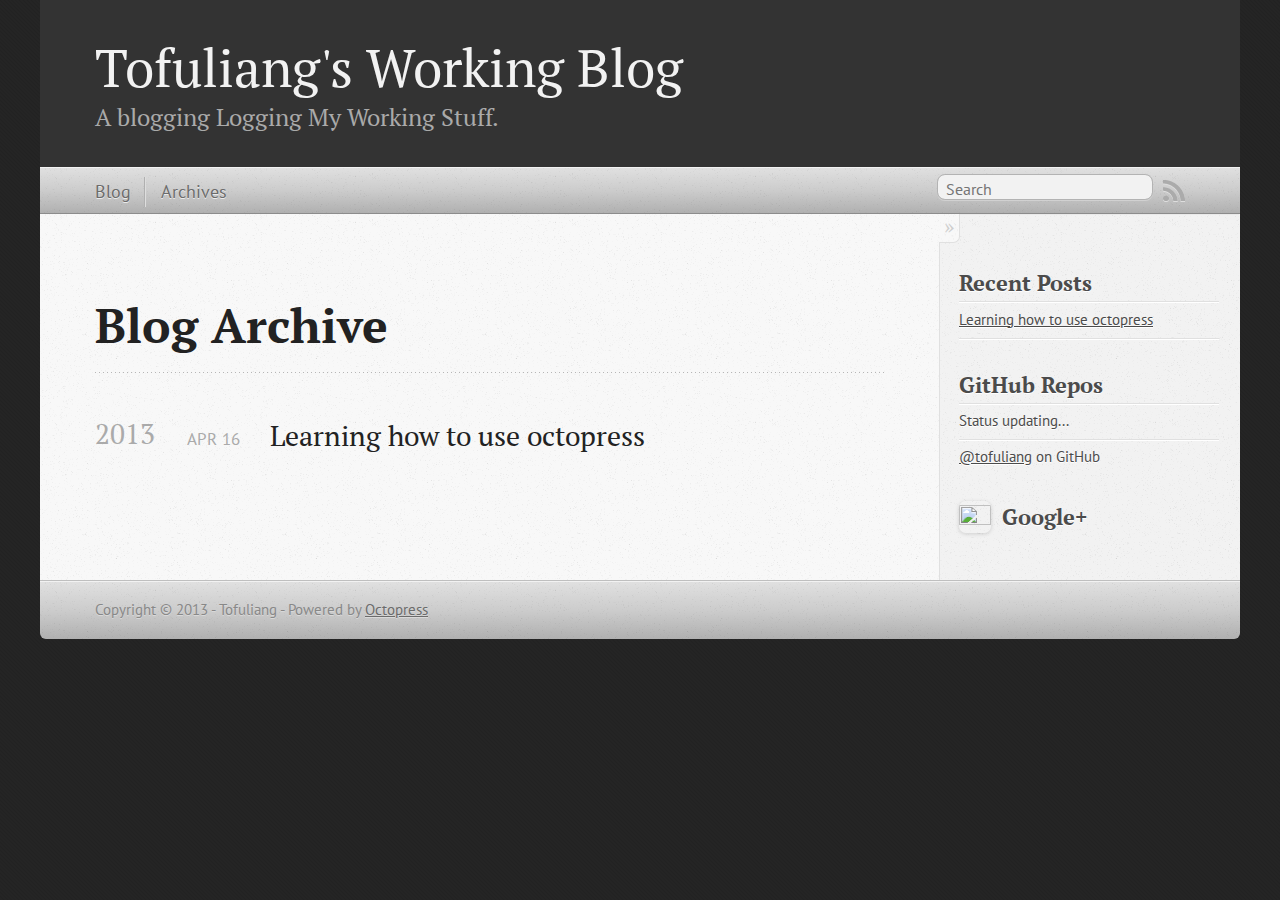
==== commit 4b1f6bfd: "Site updated at 2013-04-16 16:32:26 UTC" ====
--- a/blog/archives/index.html
+++ b/blog/archives/index.html
@@ -9,8 +9,8 @@
   <meta name="author" content="Tofuliang">
 
   
-  <meta name="description" content=" Blog Archive 2013 Learning how to use octopress
-Apr 16 2013 Recent Posts Learning how to use octopress ">
+  <meta name="description" content="Blog Archive 2013 Learning how to use octopress
+Apr 16 2013 Recent Posts Learning how to use octopress GitHub Repos Status updating... @tofuliang on &hellip;">
   
 
   <!-- http://t.co/dKP3o1e -->
@@ -107,7 +107,45 @@
   </ul>
 </section>
 
+<section>
+  <h1>GitHub Repos</h1>
+  <ul id="gh_repos">
+    <li class="loading">Status updating...</li>
+  </ul>
+  
+  <a href="https://github.com/tofuliang">@tofuliang</a> on GitHub
+  
+  <script type="text/javascript">
+    $(document).ready(function(){
+        if (!window.jXHR){
+            var jxhr = document.createElement('script');
+            jxhr.type = 'text/javascript';
+            jxhr.src = '/javascripts/libs/jXHR.js';
+            var s = document.getElementsByTagName('script')[0];
+            s.parentNode.insertBefore(jxhr, s);
+        }
 
+        github.showRepos({
+            user: 'tofuliang',
+            count: 0,
+            skip_forks: true,
+            target: '#gh_repos'
+        });
+    });
+  </script>
+  <script src="/javascripts/github.js" type="text/javascript"> </script>
+</section>
+
+
+
+<section class="googleplus">
+  <h1>
+    <a href="https://plus.google.com/tofuliang?rel=author">
+      <img src="http://www.google.com/images/icons/ui/gprofile_button-32.png" width="32" height="32">
+      Google+
+    </a>
+  </h1>
+</section>
 
 
 
@@ -129,6 +167,14 @@
 
 
 
+  <script type="text/javascript">
+    (function() {
+      var script = document.createElement('script'); script.type = 'text/javascript'; script.async = true;
+      script.src = 'https://apis.google.com/js/plusone.js';
+      var s = document.getElementsByTagName('script')[0]; s.parentNode.insertBefore(script, s);
+    })();
+  </script>
+
 
 
   <script type="text/javascript">
